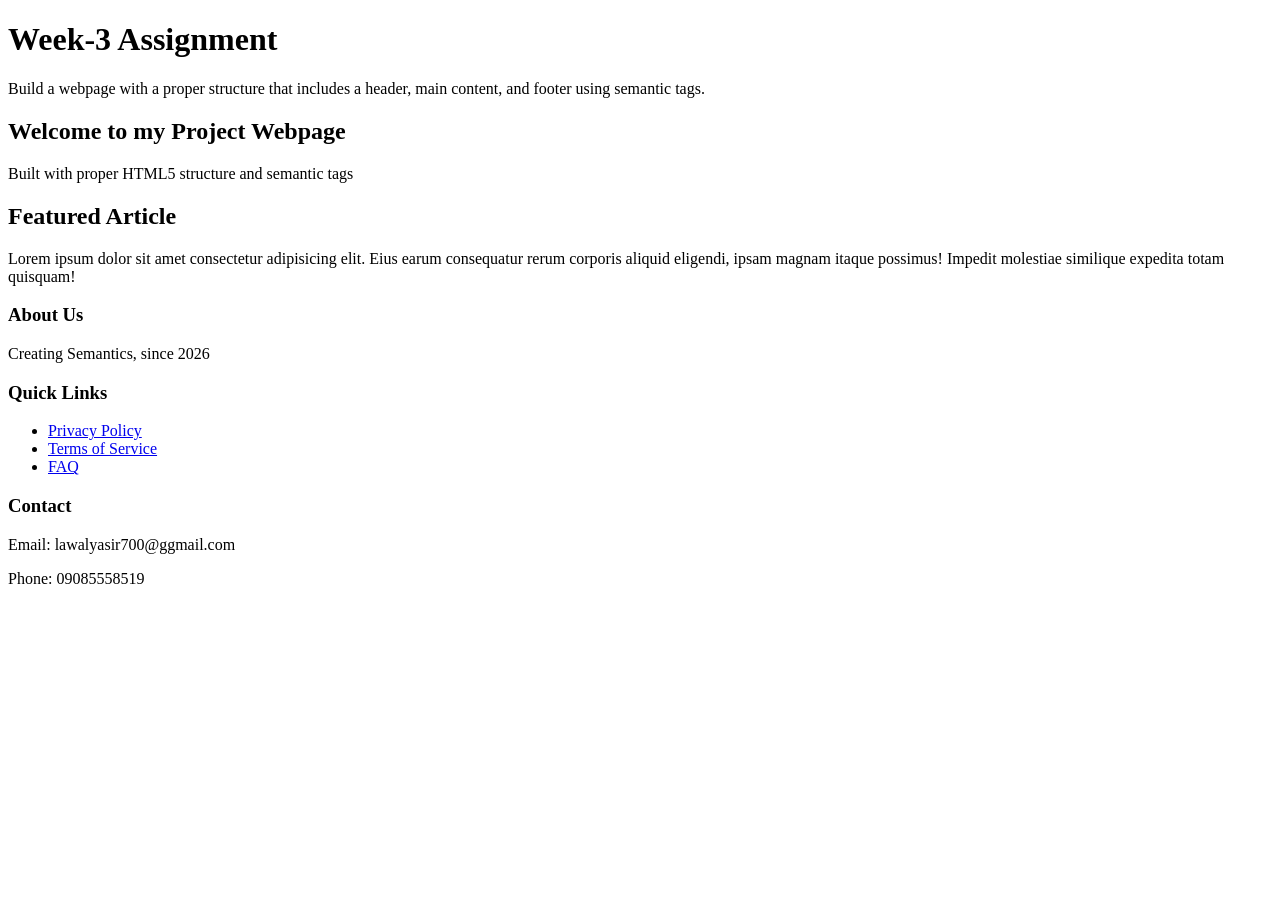
==== index.html @ 72f9d861 "updated index.html" ====
<!DOCTYPE html>
<html lang="en">
<head>
    <meta charset="UTF-8">
    <meta name="viewport" content="width=device-width, initial-scale=1.0">
    <title>Home page</title>
</head>
<body>
    <header>
        <div class="assignment">
            <div>
                <h1>Week-3 Assignment</h1>
                <p>Build a webpage with a proper structure that includes a header, main content, and footer using semantic tags.</p>
            </div>
        </div>
    </header>
    <main>
        <section class="intro">
            <h2>Welcome to my Project Webpage</h2>
            <p>Built with proper HTML5 structure and semantic tags</p>
        </section>
        <article class="featured">
            <h2>Featured Article</h2>
            <p>Lorem ipsum dolor sit amet consectetur adipisicing elit. Eius earum consequatur rerum corporis aliquid eligendi, ipsam magnam itaque possimus! Impedit molestiae similique expedita totam quisquam!</p>
        </article>
    </main>
    <footer>
        <div class="footer-content">
            <div class="About-Us">
                <h3>About Us</h3>
                <p>Creating Semantics, since 2026</p>
            </div>
            <div class="Quick-Links">
                <h3>Quick Links</h3>
                <ul>
                    <li><a href="privacy">Privacy Policy</a></li>
                    <li><a href="terms">Terms of Service</a></li>
                    <li><a href="fag">FAQ</a></li>
                </ul>
            </div>
            <div class="Contact">
                <h3>Contact</h3>
                <p>Email: lawalyasir700@ggmail.com</p>
                <p>Phone: 09085558519</p>
            </div>
        </div>
    </footer>
</body>
</html>
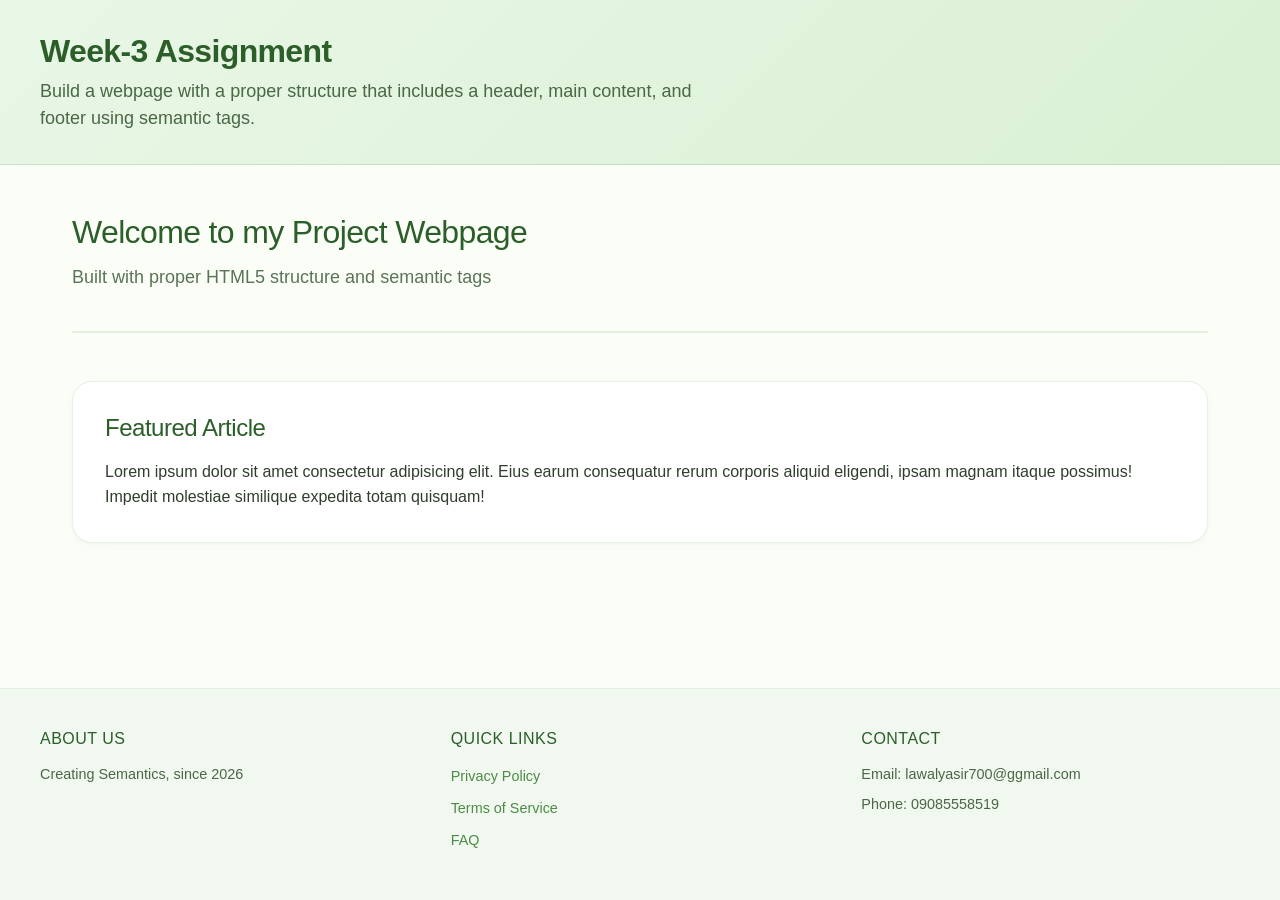
==== commit 311b74ee: "updated style.css" ====
--- a/index.html
+++ b/index.html
@@ -4,6 +4,7 @@
     <meta charset="UTF-8">
     <meta name="viewport" content="width=device-width, initial-scale=1.0">
     <title>Home page</title>
+    <link rel="stylesheet" href="style.css">
 </head>
 <body>
     <header>
@@ -35,7 +36,7 @@
                 <ul>
                     <li><a href="privacy">Privacy Policy</a></li>
                     <li><a href="terms">Terms of Service</a></li>
-                    <li><a href="fag">FAQ</a></li>
+                    <li><a href="faq">FAQ</a></li>
                 </ul>
             </div>
             <div class="Contact">
--- a/style.css
+++ b/style.css
@@ -0,0 +1,194 @@
+* {
+    margin: 0;
+    padding: 0;
+    box-sizing: border-box;
+}
+
+body {
+    font-family: 'Inter', -apple-system, BlinkMacSystemFont, 'Segoe UI', Roboto, Helvetica, Arial, sans-serif;
+    line-height: 1.5;
+    color: #1a2a1f;
+    background-color: #fafef7;
+    display: flex;
+    flex-direction: column;
+    min-height: 100vh;
+}
+
+/* ===== TYPOGRAPHY ===== */
+h1, h2, h3 {
+    font-weight: 500;
+    letter-spacing: -0.02em;
+    line-height: 1.2;
+}
+
+h1 {
+    font-size: 2rem;
+    color: #2c5e2a;
+}
+
+h2 {
+    font-size: 1.5rem;
+    margin-bottom: 0.75rem;
+    color: #2c5e2a;
+}
+
+h3 {
+    font-size: 1.125rem;
+    margin-bottom: 0.75rem;
+    color: #2c5e2a;
+    font-weight: 500;
+}
+
+p {
+    color: #3a4a37;
+    margin-bottom: 1rem;
+}
+
+a {
+    text-decoration: none;
+    color: #4c8b47;
+    transition: color 0.2s ease;
+}
+
+a:hover {
+    color: #2c5e2a;
+}
+
+/* ===== HEADER & ASSIGNMENT SECTION ===== */
+header {
+    background: linear-gradient(135deg, #e9f7e6 0%, #d9f0d4 100%);
+    border-bottom: 1px solid rgba(76, 139, 71, 0.2);
+    padding: 2rem 2rem;
+}
+
+.assignment {
+    max-width: 1200px;
+    margin: 0 auto;
+}
+
+.assignment div {
+    max-width: 700px;
+}
+
+.assignment h1 {
+    margin-bottom: 0.5rem;
+    font-weight: 600;
+}
+
+.assignment p {
+    color: #4a6746;
+    margin-bottom: 0;
+    font-size: 1.125rem;
+}
+
+/* ===== MAIN CONTENT ===== */
+main {
+    flex: 1;
+    max-width: 1200px;
+    margin: 0 auto;
+    padding: 3rem 2rem;
+    width: 100%;
+}
+
+/* Intro Section */
+.intro {
+    margin-bottom: 3rem;
+    padding-bottom: 1.5rem;
+    border-bottom: 2px solid #e2f0df;
+}
+
+.intro h2 {
+    font-size: 2rem;
+    font-weight: 500;
+}
+
+.intro p {
+    font-size: 1.125rem;
+    color: #5b7357;
+}
+
+/* Featured Article */
+.featured {
+    background: #ffffff;
+    border-radius: 20px;
+    padding: 2rem;
+    box-shadow: 0 4px 20px rgba(0, 0, 0, 0.02), 0 1px 2px rgba(0, 0, 0, 0.03);
+    border: 1px solid #e6f0e4;
+    transition: transform 0.2s ease, box-shadow 0.2s ease;
+}
+
+.featured:hover {
+    box-shadow: 0 8px 30px rgba(76, 139, 71, 0.08);
+    border-color: #cde6c8;
+}
+
+.featured h2 {
+    margin-bottom: 1rem;
+}
+
+.featured p {
+    margin-bottom: 0;
+    line-height: 1.6;
+    color: #2f3e2c;
+}
+
+/* ===== FOOTER ===== */
+footer {
+    background-color: #f1f8ef;
+    border-top: 1px solid #e2f0df;
+    padding: 2.5rem 2rem;
+    margin-top: auto;
+}
+
+.footer-content {
+    max-width: 1200px;
+    margin: 0 auto;
+    display: flex;
+    flex-wrap: wrap;
+    justify-content: space-between;
+    gap: 2rem;
+}
+
+.footer-content > div {
+    flex: 1;
+    min-width: 160px;
+}
+
+.footer-content h3 {
+    color: #2c5e2a;
+    font-weight: 500;
+    margin-bottom: 1rem;
+    font-size: 1rem;
+    text-transform: uppercase;
+    letter-spacing: 0.03em;
+}
+
+.footer-content p {
+    margin-bottom: 0.5rem;
+    font-size: 0.9rem;
+    color: #4a6746;
+}
+
+/* Quick Links Styling */
+.Quick-Links ul {
+    list-style: none;
+}
+
+.Quick-Links li {
+    margin-bottom: 0.5rem;
+}
+
+.Quick-Links a {
+    font-size: 0.9rem;
+    color: #4c8b47;
+}
+
+.Quick-Links a:hover {
+    color: #2c5e2a;
+    text-decoration: underline;
+}
+
+/* Contact section */
+.Contact p:last-child {
+    margin-bottom: 0;
+}
